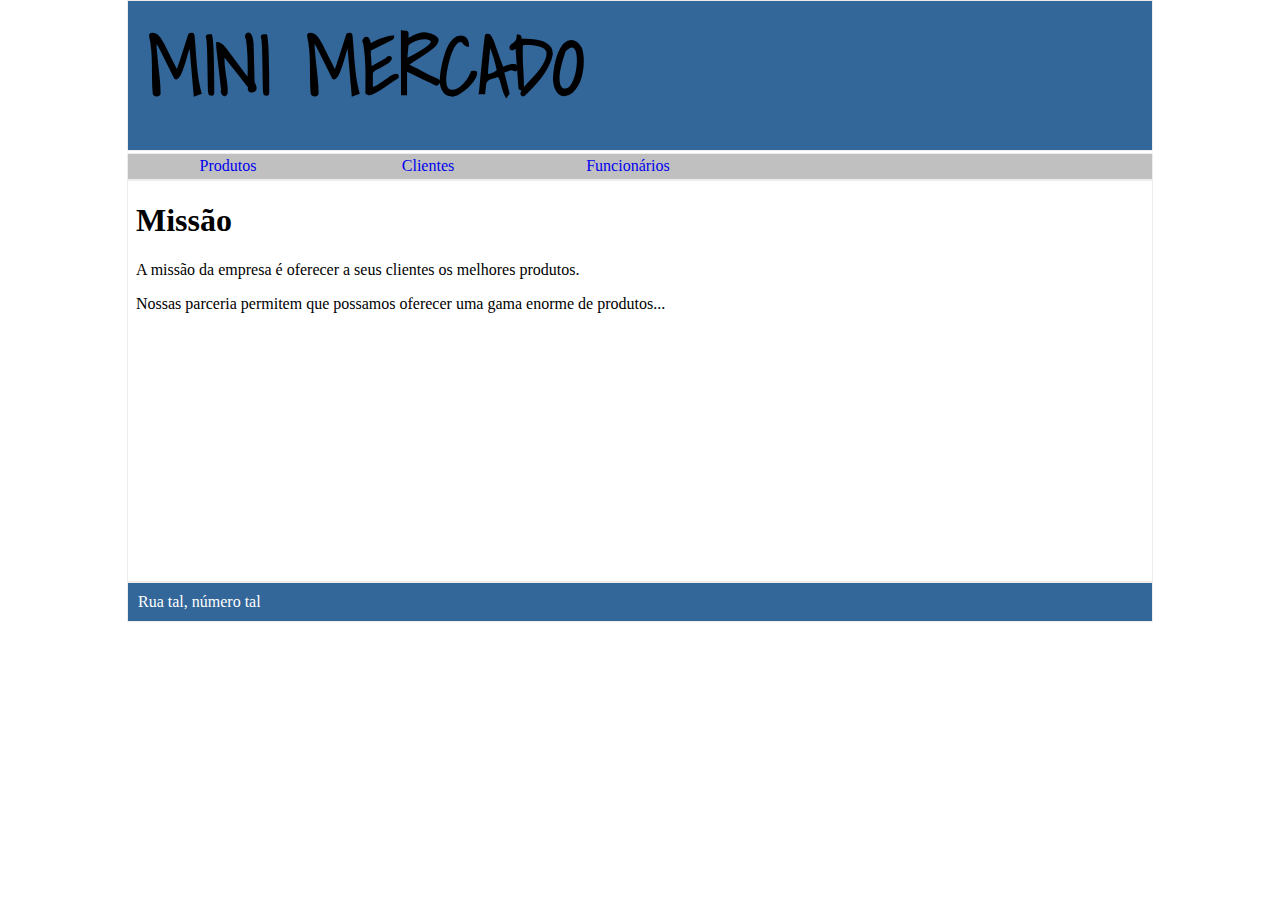
==== index.html @ d49c4126 "Add files via upload" ====
<!DOCTYPE html>
<html>
    <head>
        <title>XPTO Commerce</title>
        <meta charset="UTF-8">
        <meta name="viewport" content="width=device-width, initial-scale=1.0">
        <link rel="stylesheet" type="text/css" href="conf.css">
        <link rel="preconnect" href="https://fonts.googleapis.com">
        <link rel="preconnect" href="https://fonts.gstatic.com" crossorigin>
        <link href="https://fonts.googleapis.com/css2?family=Amatic+SC&family=Rajdhani:wght@300&family=Shadows+Into+Light&display=swap" rel="stylesheet">
    <link rel="preconnect" href="https://fonts.googleapis.com">
<link rel="preconnect" href="https://fonts.gstatic.com" crossorigin>
<link href="https://fonts.googleapis.com/css2?family=Water+Brush&display=swap" rel="stylesheet">
    </head>
    <body>
        
        <header>
            <h1> MINI MERCADO </h1>    
        </header>
        
        <nav>
            <a href="produtos.html" target="conteudo"> Produtos </a> 
            <a href="clientes.html" target="conteudo"> Clientes </a>
            <a href="funcionarios.html" target="conteudo"> Funcionários </a>            
        </nav>
        
        <!-- Comentário -->
        <section>
            <iframe src="apresenta.html" name="conteudo"></iframe>
        </section>
        
        <footer>
            <p> Rua tal, número tal </p>            
        </footer>
        
    </body>
</html>
---- conf.css ----
body{
    background-color: #ffffff
} 

header{
    background-color: #336699    
}

header, nav, section, footer{
    border:solid #ededed 0.5px; 
    width:80%;
}

h1{
    color:#ff0000
    margin-top:20px;
    margin-bottom:20px;
    margin-left:20px;
    font-family: 'Shadows Into Light', cursive;
    font-size:80px
}

*{
   margin:0px auto 
}

nav{
   height:25px;
   margin-top: 2px;
   background-color: #c0c0c0;
}

nav a{
   width:200px;
   float:left;
   text-decoration: none;
   margin-top:3px;
   text-align:center
}

nav a:hover{
    color:#ff0000
}

section{
    height: 400px;
}

iframe{
    width:100%; /* define a largura do contêiner */
    height: 400px;
    border:0px;
}

footer{
    background-color: #336699;
}

footer p{
    margin:10px;
    color:#ffffff
}
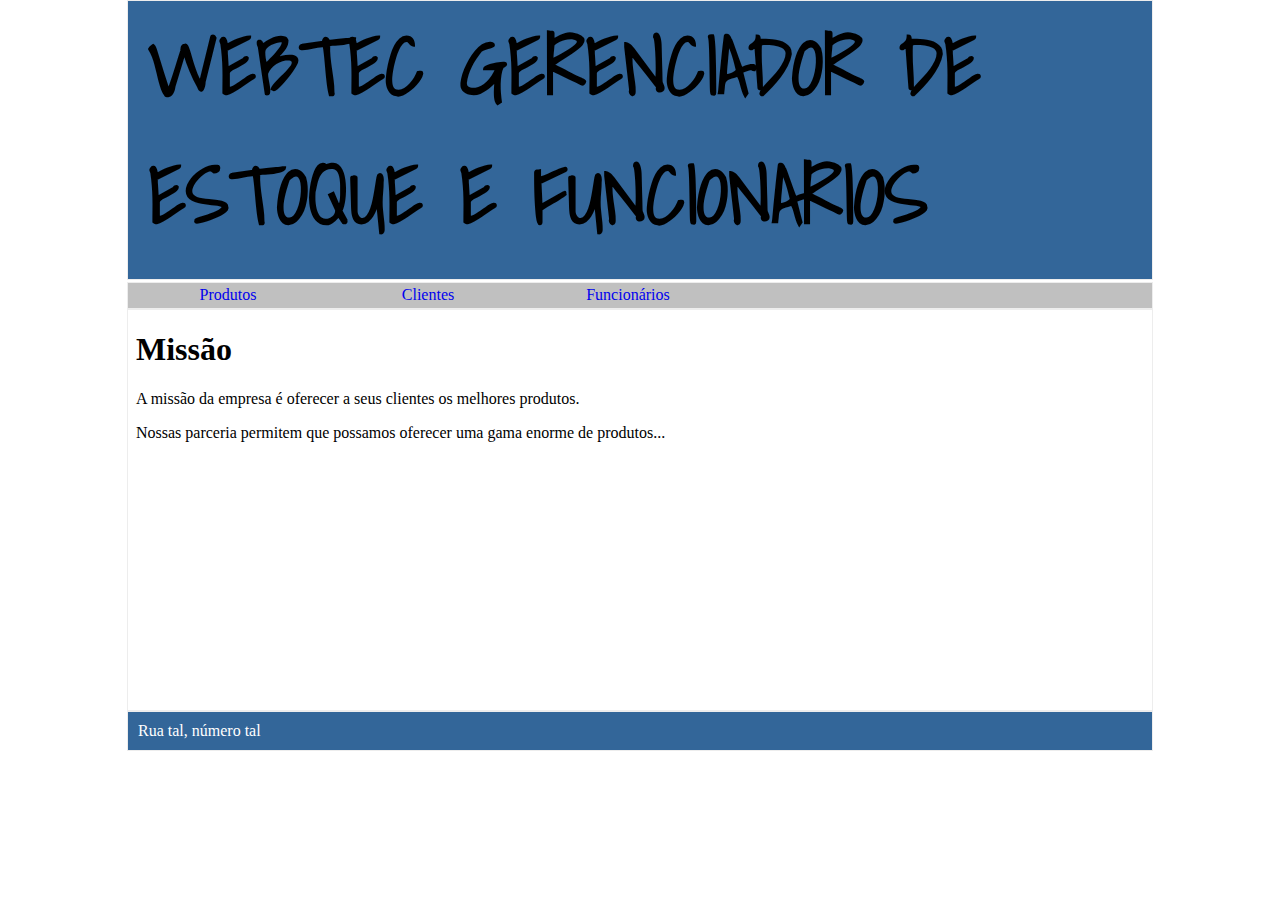
==== commit 249892cf: "Update index.html" ====
--- a/index.html
+++ b/index.html
@@ -15,7 +15,7 @@
     <body>
         
         <header>
-            <h1> MINI MERCADO </h1>    
+            <h1> WEBTEC GERENCIADOR DE ESTOQUE E FUNCIONARIOS  </h1>    
         </header>
         
         <nav>
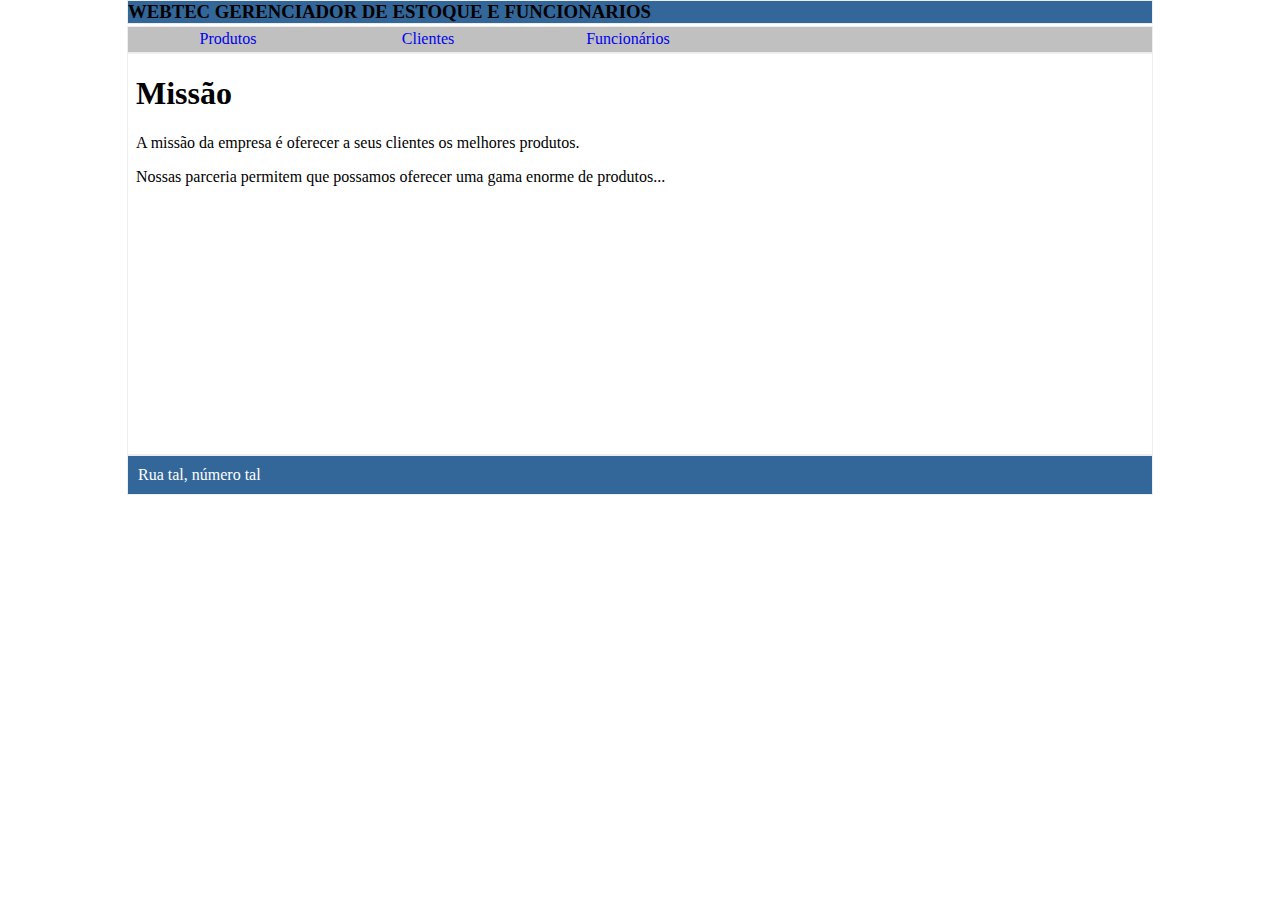
==== commit 924bd925: "Update index.html" ====
--- a/index.html
+++ b/index.html
@@ -15,7 +15,7 @@
     <body>
         
         <header>
-            <h1> WEBTEC GERENCIADOR DE ESTOQUE E FUNCIONARIOS  </h1>    
+            <h3> WEBTEC GERENCIADOR DE ESTOQUE E FUNCIONARIOS  </h3>    
         </header>
         
         <nav>
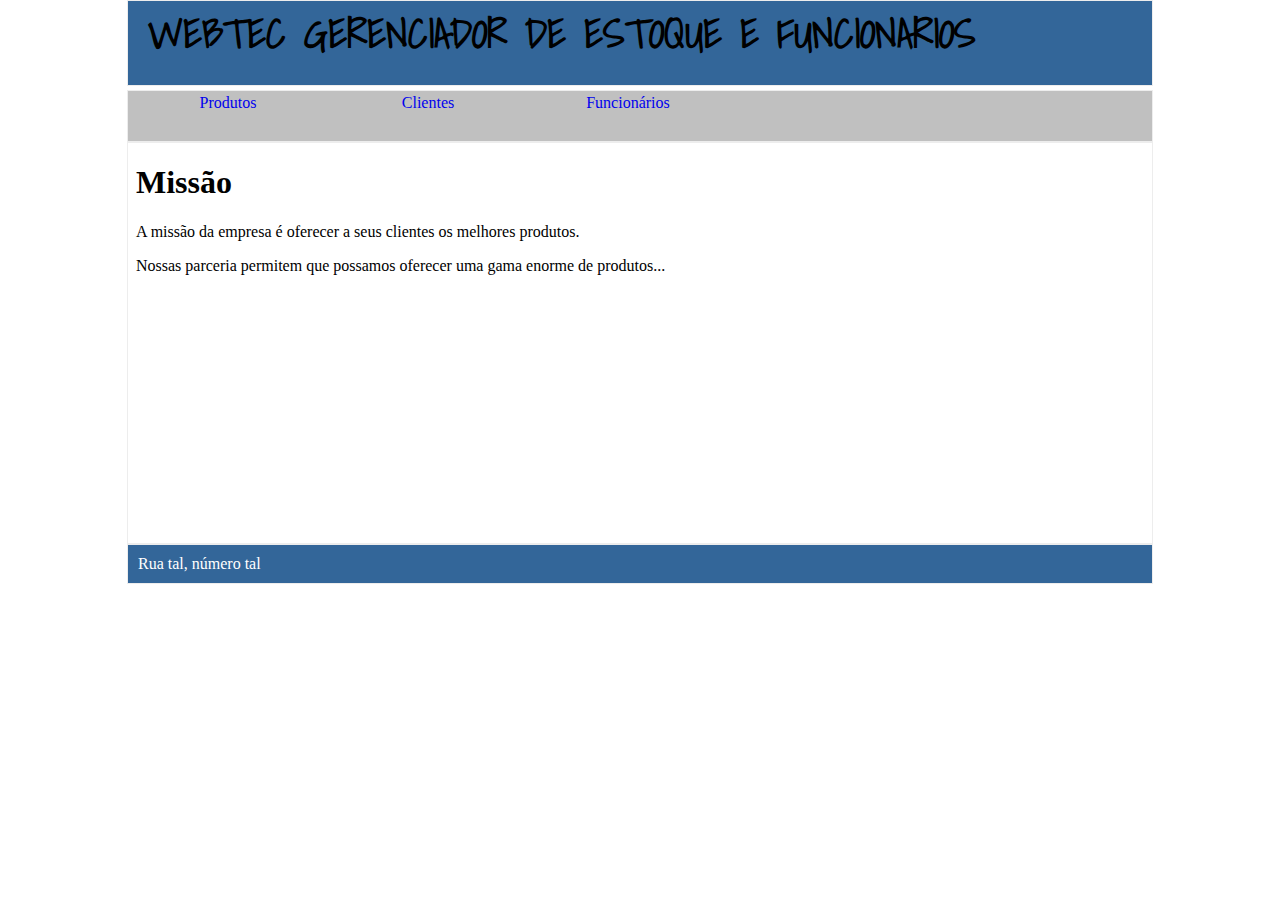
==== commit b7d76017: "Update index.html" ====
--- a/index.html
+++ b/index.html
@@ -15,11 +15,11 @@
     <body>
         
         <header>
-            <h3> WEBTEC GERENCIADOR DE ESTOQUE E FUNCIONARIOS  </h3>    
+            <h1> WEBTEC GERENCIADOR DE ESTOQUE E FUNCIONARIOS  </h1>    
         </header>
         
         <nav>
-            <a href="produtos.html" target="conteudo"> Produtos </a> 
+            <a href="<h1>produtos.html<h1/>" target="conteudo"> Produtos </a> 
             <a href="clientes.html" target="conteudo"> Clientes </a>
             <a href="funcionarios.html" target="conteudo"> Funcionários </a>            
         </nav>
--- a/conf.css
+++ b/conf.css
@@ -17,7 +17,7 @@
     margin-bottom:20px;
     margin-left:20px;
     font-family: 'Shadows Into Light', cursive;
-    font-size:80px
+    font-size:40px
 }
 
 *{
@@ -25,8 +25,8 @@
 }
 
 nav{
-   height:25px;
-   margin-top: 2px;
+   height:50px;
+   margin-top: 4px;
    background-color: #c0c0c0;
 }
 
